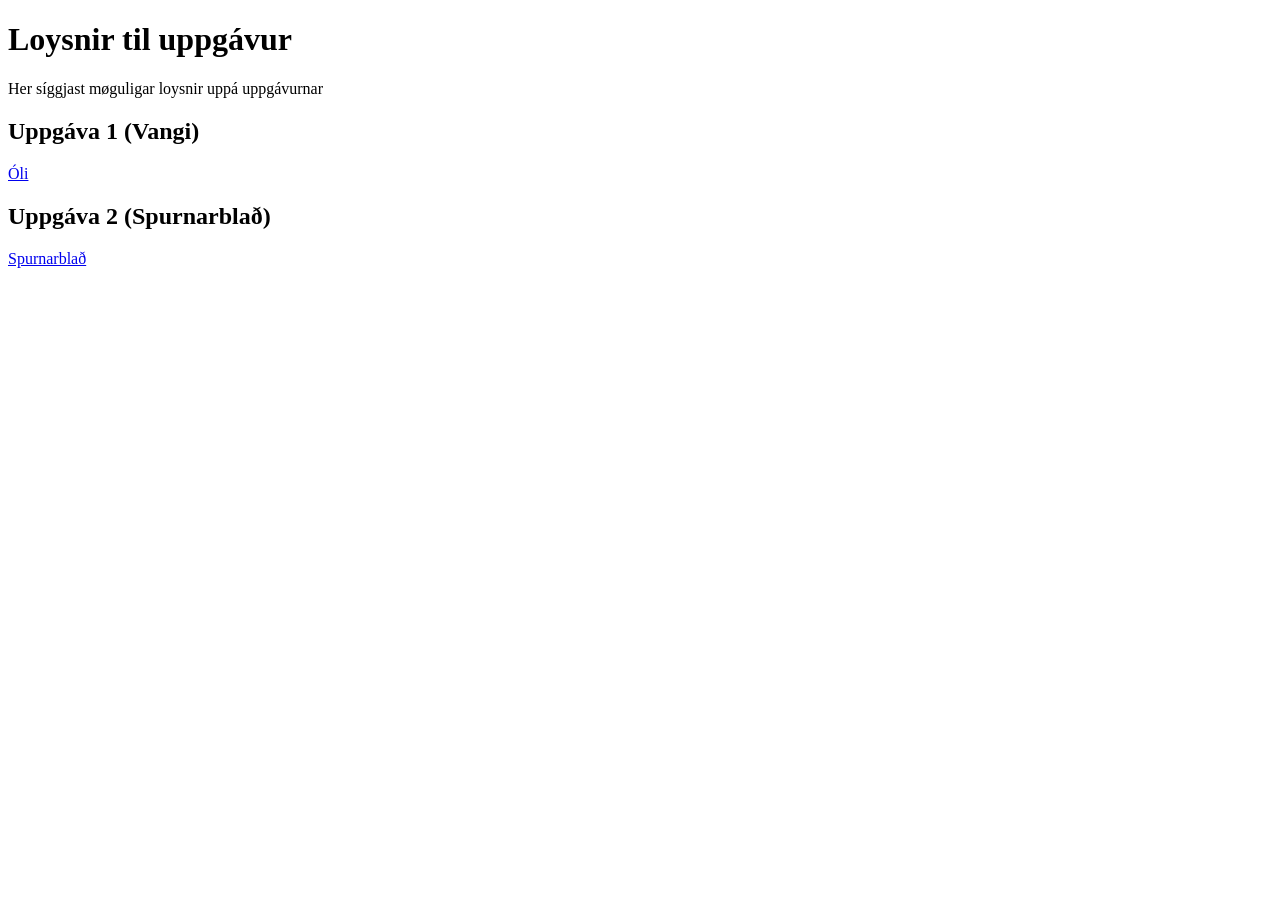
==== Dagur2/forsida.html @ 02c32965 "Add initial HTML files for project structure" ====
<!doctype html>
<html lang="en">
  <head>
    <meta charset="UTF-8" />
    <meta name="viewport" content="width=device-width, initial-scale=1.0" />
    <title>Forsíða</title>
  </head>
  <body>
    <h1>Loysnir til uppgávur</h1>
    <p>Her síggjast møguligar loysnir uppá uppgávurnar</p>
    <h2>Uppgáva 1 (Vangi)</h2>
    <a href="uppgava1.html">Óli</a>
    <h2>Uppgáva 2 (Spurnarblað)</h2>
    <a href="uppgava2.html">Spurnarblað</a>
  </body>
</html>
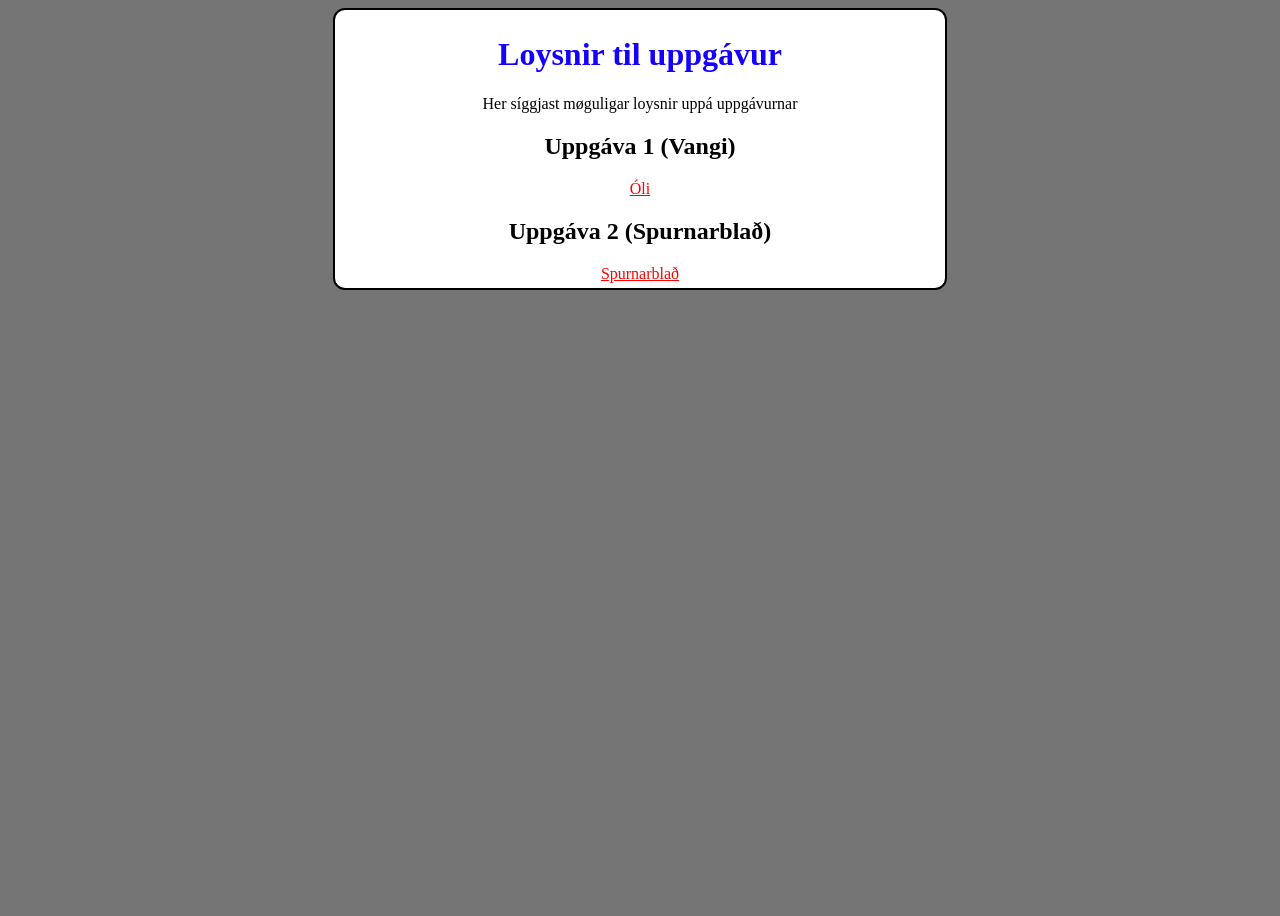
==== commit e411cdca: "Big commit" ====
--- a/Dagur2/forsida.html
+++ b/Dagur2/forsida.html
@@ -1,16 +1,19 @@
 <!doctype html>
 <html lang="en">
   <head>
+    <link rel="stylesheet" href="style.css" />
     <meta charset="UTF-8" />
     <meta name="viewport" content="width=device-width, initial-scale=1.0" />
     <title>Forsíða</title>
   </head>
   <body>
-    <h1>Loysnir til uppgávur</h1>
-    <p>Her síggjast møguligar loysnir uppá uppgávurnar</p>
-    <h2>Uppgáva 1 (Vangi)</h2>
-    <a href="uppgava1.html">Óli</a>
-    <h2>Uppgáva 2 (Spurnarblað)</h2>
-    <a href="uppgava2.html">Spurnarblað</a>
+    <div class="menu">
+      <h1 id="yvirskrift">Loysnir til uppgávur</h1>
+      <p>Her síggjast møguligar loysnir uppá uppgávurnar</p>
+      <h2>Uppgáva 1 (Vangi)</h2>
+      <a class="button" href="profile.html">Óli</a>
+      <h2>Uppgáva 2 (Spurnarblað)</h2>
+      <a class="button" href="ask.html">Spurnarblað</a>
+    </div>
   </body>
 </html>
--- a/Dagur2/style.css
+++ b/Dagur2/style.css
@@ -0,0 +1,52 @@
+.button {
+    color: #ff0000;
+  }
+#yvirskrift {
+    color: #1500ff;
+}
+
+.profile{
+    background-color: #fff;
+    border: 2px solid #000000;
+    border-radius: 12px;
+    padding: 5px;
+    display:flex;
+}
+.profile_left{
+    padding: 5px;
+    display:flex;
+    clip-path: circle(50%);
+    width: 200px;
+}
+
+td{
+    padding: 10px;
+}
+
+.profile_right{
+    padding: 5px;
+    display: flex;
+    
+}
+body{
+    background-color: #757575;
+    text-align: center;
+    margin-left: 26%;
+    margin-right: 26%;
+    align-items: center;
+    justify-content: center;
+    min-height: 100vh;
+}
+ul {
+    list-style: none;
+}
+.email{
+    color:aqua;
+}
+
+.menu{
+    background-color: #fff;
+    border: 2px solid #000000;
+    border-radius: 12px;
+    padding: 5px;
+}
